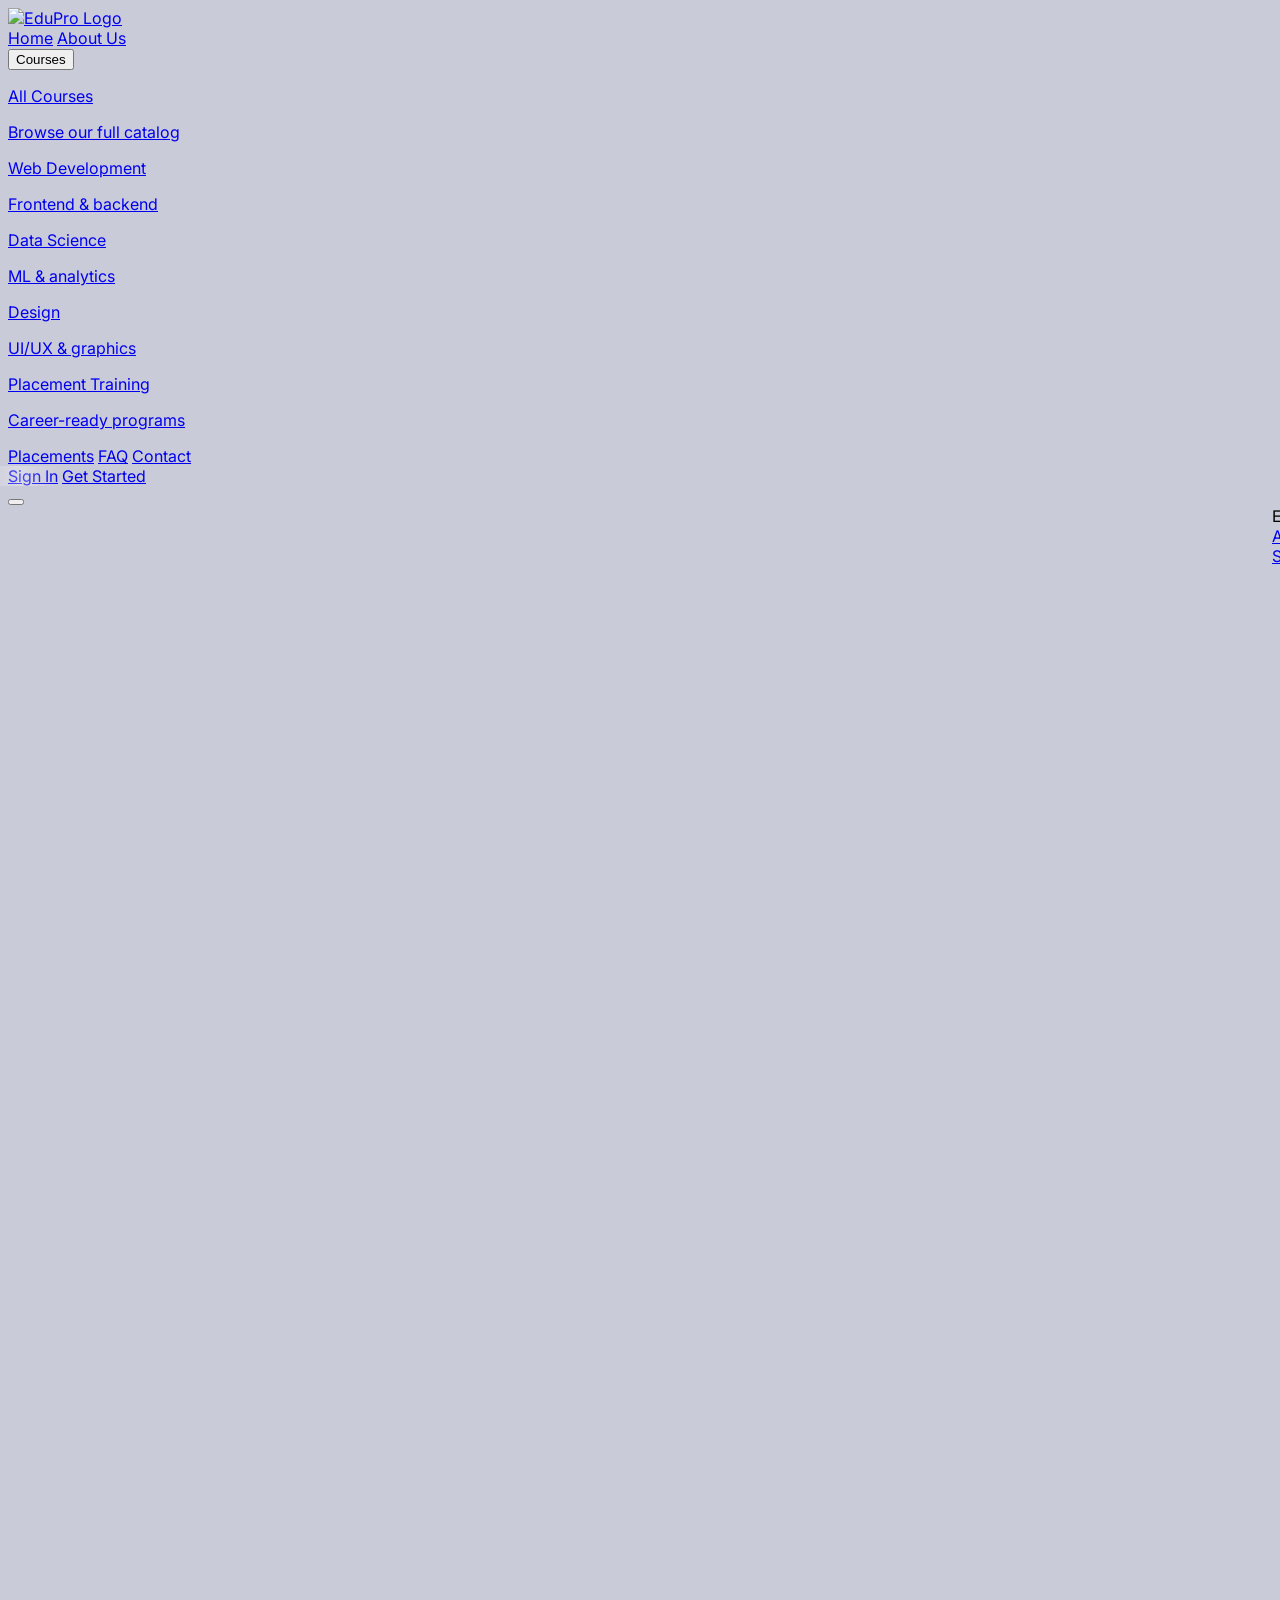
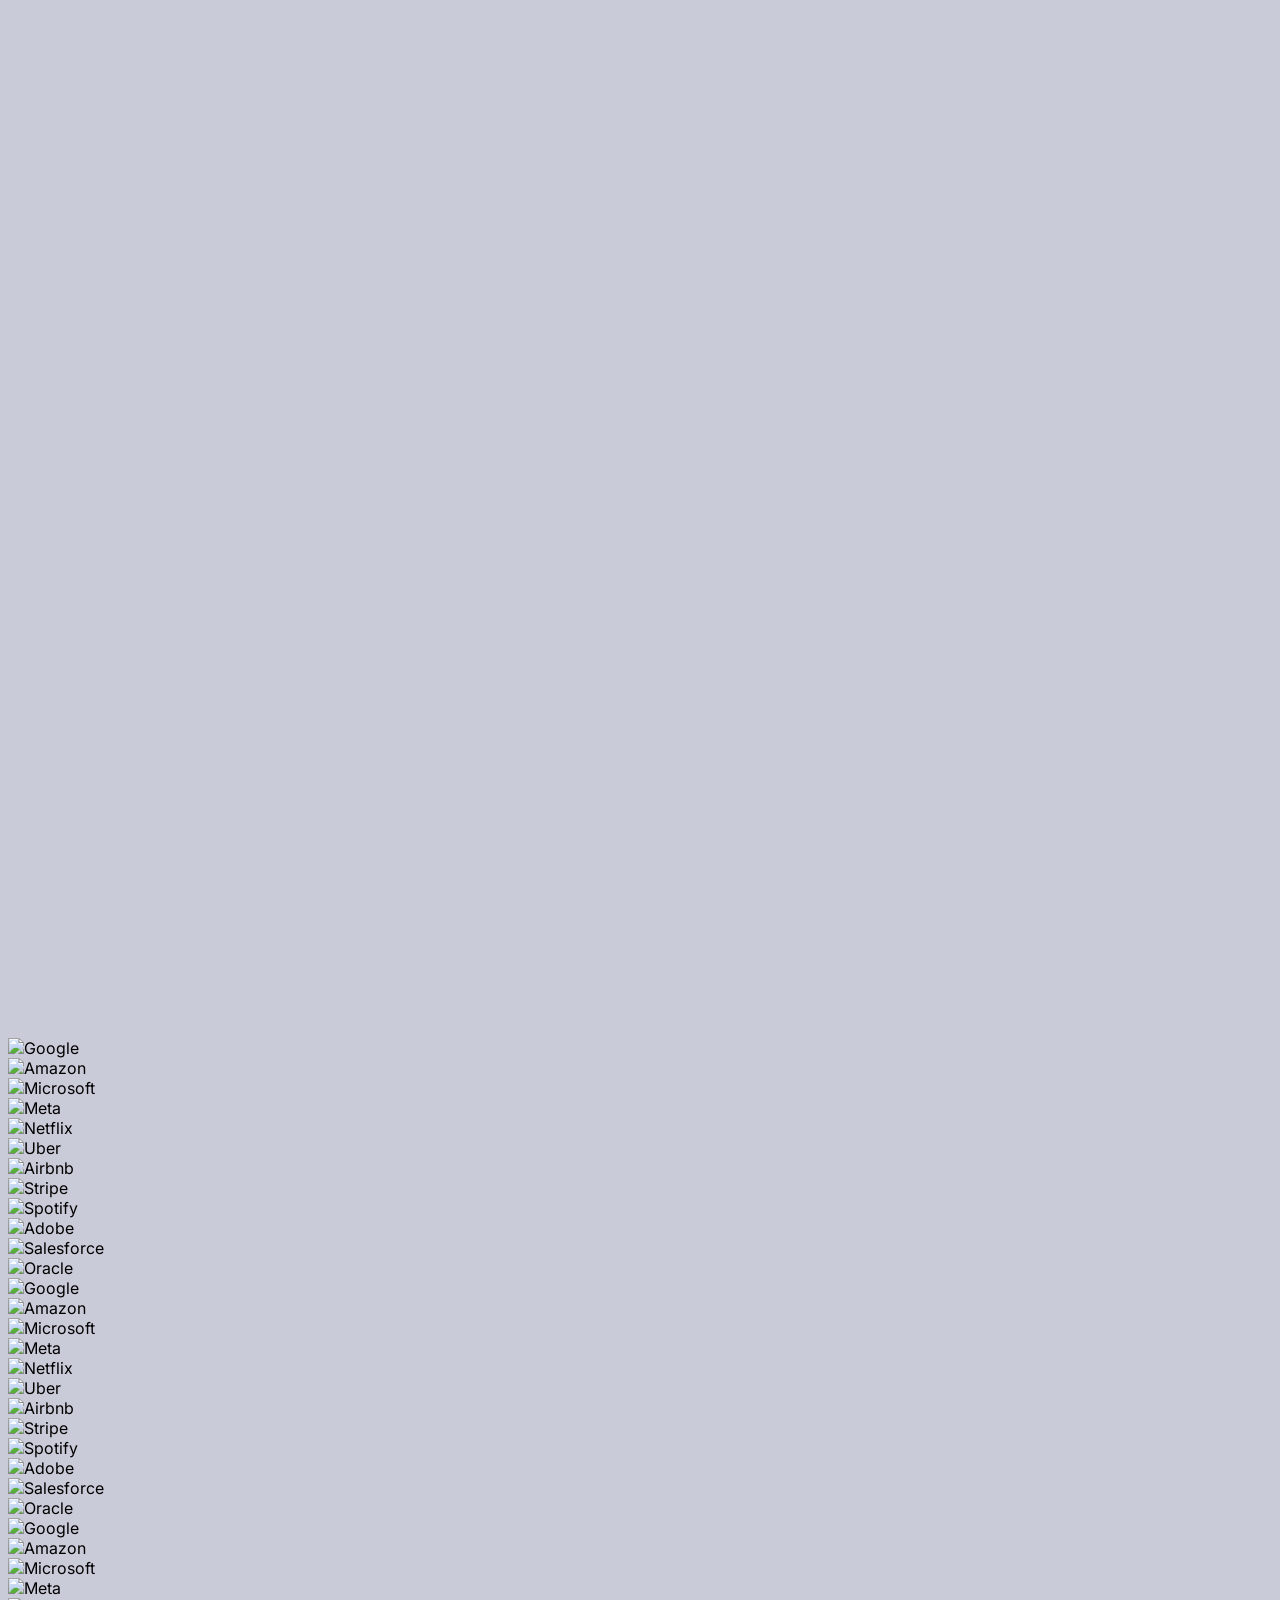
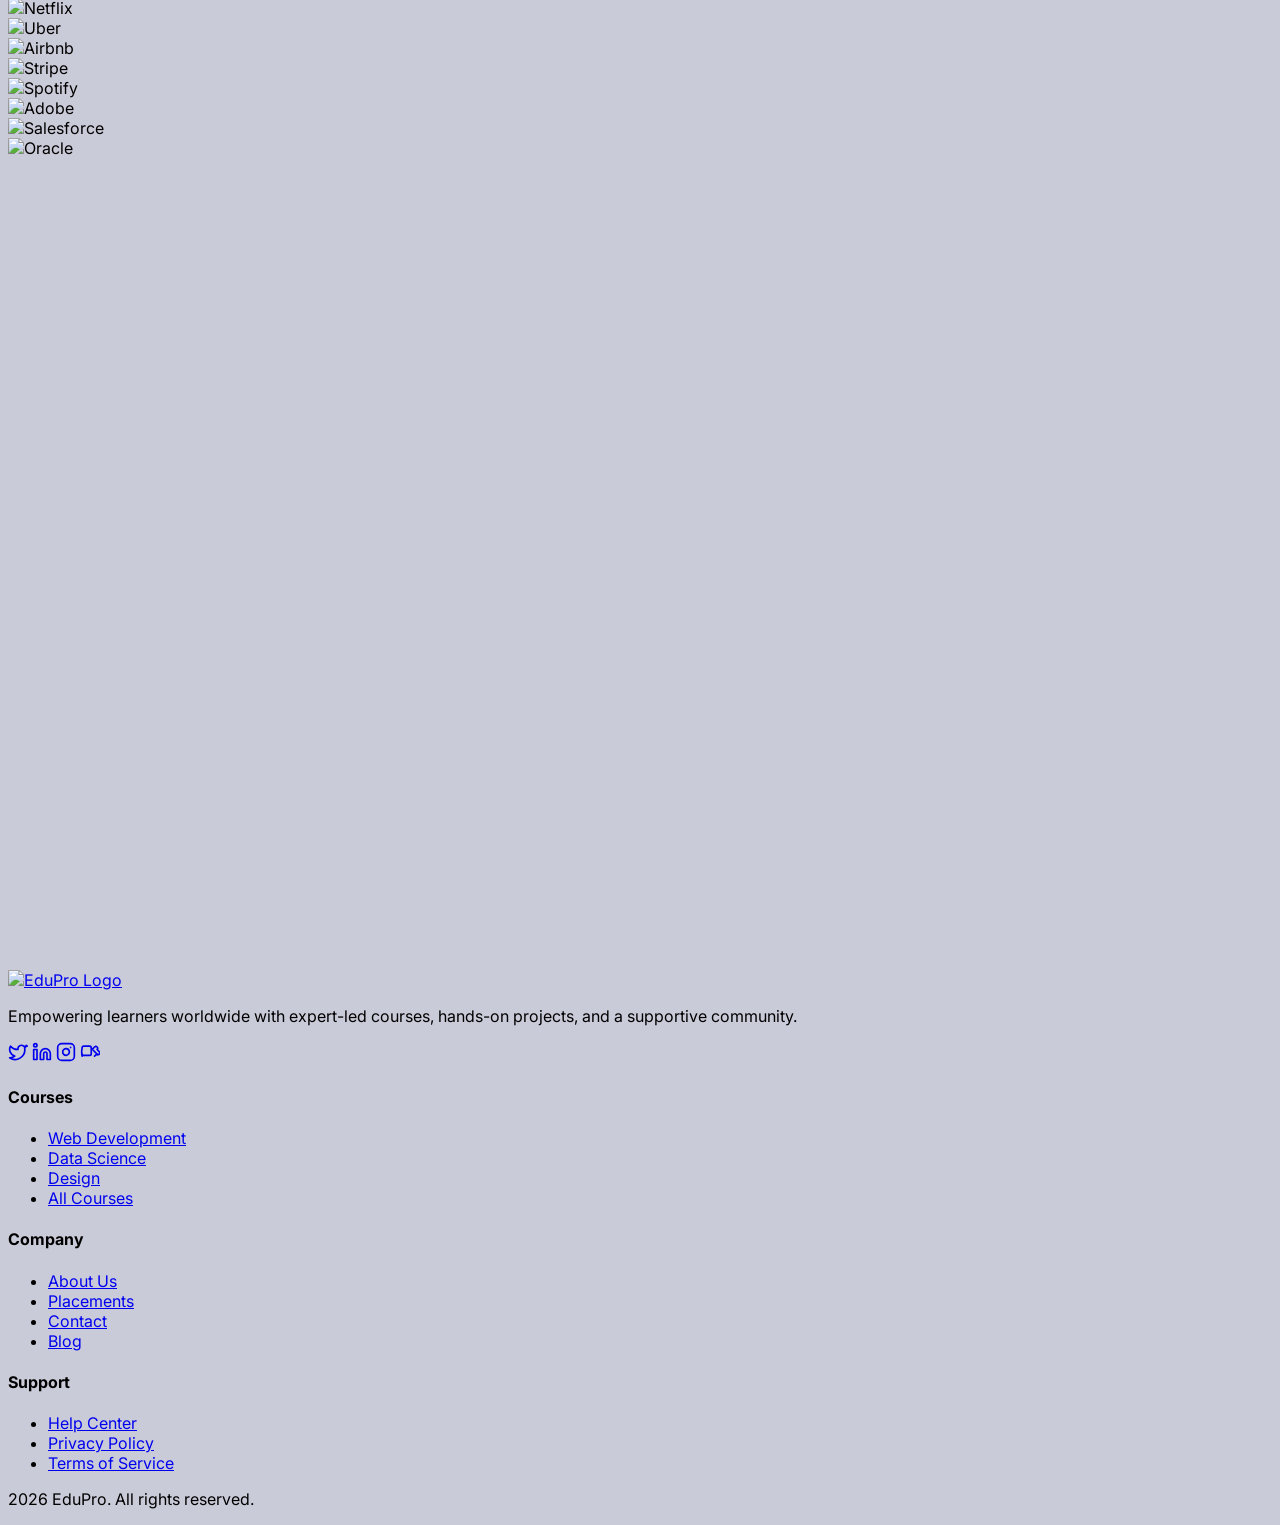
==== placement.html @ a7f6592d "chenge" ====
<!DOCTYPE html>
<html lang="en" class="scroll-smooth">
<head>
  <meta charset="UTF-8">
  <meta name="viewport" content="width=device-width, initial-scale=1.0">
  <title>Placement Programs — EduPro</title>
  <script src="https://cdn.tailwindcss.com"></script>
  <script src="https://unpkg.com/lucide@latest"></script>
  <link rel="preconnect" href="https://fonts.googleapis.com">
  <link rel="preconnect" href="https://fonts.gstatic.com" crossorigin>
  <link href="https://fonts.googleapis.com/css2?family=Inter:wght@300;400;500;600;700;800;900&family=Playfair+Display:wght@600;700;800&display=swap" rel="stylesheet">
  <link rel="stylesheet" href="style.css">
  <script>
    tailwind.config = {
      theme: {
        extend: {
          fontFamily: {
            sans: ['Inter', 'sans-serif'],
            display: ['Playfair Display', 'serif'],
          },
          colors: {
            primary: {
              50: '#eff6ff', 100: '#dbeafe', 200: '#bfdbfe', 300: '#93c5fd',
              400: '#60a5fa', 500: '#3b82f6', 600: '#2563eb', 700: '#1d4ed8',
              800: '#1e40af', 900: '#1e3a8a',
            },
            accent: {
              50: '#fdf4ff', 100: '#fae8ff', 200: '#f5d0fe', 300: '#f0abfc',
              400: '#e879f9', 500: '#d946ef', 600: '#c026d3', 700: '#a21caf',
              800: '#86198f', 900: '#701a75',
            }
          }
        }
      }
    }
  </script>
</head>
<body class="bg-slate-50 text-slate-800 antialiased overflow-x-hidden">

  <!-- Navbar -->
  <nav id="navbar" class="fixed top-0 left-0 right-0 z-50 transition-all duration-300 bg-white/90 backdrop-blur-xl">
    <div class="max-w-7xl mx-auto px-6 lg:px-8">
      <div class="flex items-center justify-between h-20">
        <a href="index.html" class="flex items-center gap-2">
          <img src="logo.png" alt="EduPro Logo" class="h-12 w-auto">
        </a>
        <div class="hidden md:flex items-center gap-8">
          <a href="index.html" class="text-sm font-medium text-slate-600 hover:text-primary-600 transition">Home</a>
          <a href="about.html" class="text-sm font-medium text-slate-600 hover:text-primary-600 transition">About Us</a>
          <div class="relative group">
            <button class="flex items-center gap-1 text-sm font-medium text-slate-600 hover:text-primary-600 transition py-2">
              Courses <i data-lucide="chevron-down" class="w-4 h-4 transition-transform group-hover:rotate-180"></i>
            </button>
            <div class="absolute top-full left-0 mt-2 w-64 bg-white rounded-xl shadow-xl border border-slate-100 opacity-0 invisible group-hover:opacity-100 group-hover:visible transition-all duration-200 transform group-hover:translate-y-0 translate-y-2 overflow-hidden">
              <a href="courses.html" class="flex items-center gap-3 px-4 py-3 hover:bg-slate-50 transition">
                <div class="w-8 h-8 rounded-lg bg-primary-50 flex items-center justify-center"><i data-lucide="globe" class="w-4 h-4 text-primary-600"></i></div>
                <div><p class="text-sm font-medium text-slate-800">All Courses</p><p class="text-xs text-slate-500">Browse our full catalog</p></div>
              </a>
              <a href="web-development.html" class="flex items-center gap-3 px-4 py-3 hover:bg-slate-50 transition">
                <div class="w-8 h-8 rounded-lg bg-primary-50 flex items-center justify-center"><i data-lucide="code-2" class="w-4 h-4 text-primary-600"></i></div>
                <div><p class="text-sm font-medium text-slate-800">Web Development</p><p class="text-xs text-slate-500">Frontend & backend</p></div>
              </a>
              <a href="data-science.html" class="flex items-center gap-3 px-4 py-3 hover:bg-slate-50 transition">
                <div class="w-8 h-8 rounded-lg bg-accent-50 flex items-center justify-center"><i data-lucide="brain" class="w-4 h-4 text-accent-600"></i></div>
                <div><p class="text-sm font-medium text-slate-800">Data Science</p><p class="text-xs text-slate-500">ML & analytics</p></div>
              </a>
              <a href="design.html" class="flex items-center gap-3 px-4 py-3 hover:bg-slate-50 transition">
                <div class="w-8 h-8 rounded-lg bg-emerald-50 flex items-center justify-center"><i data-lucide="pen-tool" class="w-4 h-4 text-emerald-600"></i></div>
                <div><p class="text-sm font-medium text-slate-800">Design</p><p class="text-xs text-slate-500">UI/UX & graphics</p></div>
              </a>
              <a href="placement.html" class="flex items-center gap-3 px-4 py-3 hover:bg-slate-50 transition">
                <div class="w-8 h-8 rounded-lg bg-amber-50 flex items-center justify-center"><i data-lucide="briefcase" class="w-4 h-4 text-amber-600"></i></div>
                <div><p class="text-sm font-medium text-slate-800">Placement Training</p><p class="text-xs text-slate-500">Career-ready programs</p></div>
              </a>
            </div>
          </div>
          <a href="placement.html" class="text-sm font-medium text-slate-600 hover:text-primary-600 transition">Placements</a>
          <a href="faq.html" class="text-sm font-medium text-slate-600 hover:text-primary-600 transition">FAQ</a>
          <a href="contact.html" class="text-sm font-medium text-slate-600 hover:text-primary-600 transition">Contact</a>
        </div>
        <div class="hidden md:flex items-center gap-4">
          <a href="#" class="text-sm font-medium text-slate-600 hover:text-primary-600 transition">Sign In</a>
          <a href="#" class="btn-shine px-5 py-2.5 rounded-full bg-gradient-to-r from-primary-600 to-accent-600 text-white text-sm font-semibold shadow-lg shadow-primary-500/25 hover:shadow-primary-500/40 transition">Get Started</a>
        </div>
        <button id="mobileMenuBtn" class="md:hidden p-2 rounded-lg hover:bg-slate-100 transition"><i data-lucide="menu" class="w-6 h-6 text-slate-700"></i></button>
      </div>
    </div>
  </nav>

  <!-- Mobile Menu -->
  <div id="mobileMenu" class="mobile-menu fixed inset-0 z-50 bg-white">
    <div class="flex flex-col h-full p-6">
      <div class="flex justify-between items-center mb-8">
        <span class="text-xl font-bold">Edu<span class="gradient-text">Pro</span></span>
        <button id="closeMobileMenu" class="p-2 rounded-lg hover:bg-slate-100"><i data-lucide="x" class="w-6 h-6"></i></button>
      </div>
      <div class="flex flex-col gap-4">
        <a href="courses.html" class="text-lg font-medium text-slate-700 py-3 border-b border-slate-100 mobile-link">All Courses</a>
        <a href="web-development.html" class="text-lg font-medium text-slate-700 py-3 border-b border-slate-100 mobile-link">Web Development</a>
        <a href="data-science.html" class="text-lg font-medium text-slate-700 py-3 border-b border-slate-100 mobile-link">Data Science</a>
        <a href="design.html" class="text-lg font-medium text-slate-700 py-3 border-b border-slate-100 mobile-link">Design</a>
        <a href="about.html" class="text-lg font-medium text-slate-700 py-3 border-b border-slate-100 mobile-link">About Us</a>
        <a href="placement.html" class="text-lg font-medium text-slate-700 py-3 border-b border-slate-100 mobile-link">Placements</a>
        <a href="faq.html" class="text-lg font-medium text-slate-700 py-3 border-b border-slate-100 mobile-link">FAQ</a>
        <a href="contact.html" class="text-lg font-medium text-slate-700 py-3 border-b border-slate-100 mobile-link">Contact</a>
      </div>
      <div class="mt-auto flex flex-col gap-3">
        <a href="#" class="text-center py-3 rounded-full border border-slate-200 font-medium">Sign In</a>
        <a href="#" class="text-center py-3 rounded-full bg-gradient-to-r from-primary-600 to-accent-600 text-white font-semibold">Get Started</a>
      </div>
    </div>
  </div>

  <!-- Page Hero -->
  <section class="relative pt-32 pb-20 bg-gradient-to-br from-primary-600 to-accent-600 overflow-hidden">
    <div class="absolute inset-0 opacity-20" style="background-image: url('data:image/svg+xml,%3Csvg width=\'60\' height=\'60\' viewBox=\'0 0 60 60\' xmlns=\'http://www.w3.org/2000/svg\'%3E%3Cg fill=\'none\' fill-rule=\'evenodd\'%3E%3Cg fill=\'%23ffffff\' fill-opacity=\'0.15\'%3E%3Cpath d=\'M36 34v-4h-2v4h-4v2h4v4h2v-4h4v-2h-4zm0-30V0h-2v4h-4v2h4v4h2V6h4V4h-4zM6 34v-4H4v4H0v2h4v4h2v-4h4v-2H6zM6 4V0H4v4H0v2h4v4h2V6h4V4H6z\'/%3E%3C/g%3E%3C/g%3E%3C/svg%3E');"></div>
    <div class="max-w-7xl mx-auto px-6 lg:px-8 relative z-10">
      <div class="text-center reveal">
        <p class="text-primary-100 font-semibold text-sm uppercase tracking-wider mb-3">Career Success</p>
        <h1 class="font-display text-5xl lg:text-6xl font-bold text-white mb-6">Placement <span class="text-white">Programs</span></h1>
        <p class="text-primary-100 text-xl max-w-2xl mx-auto">Industry-aligned training programs with guaranteed interview opportunities at top tech companies.</p>
      </div>
    </div>
  </section>

  <!-- Stats Bar -->
  <section class="py-12 bg-white border-y border-slate-100">
    <div class="max-w-7xl mx-auto px-6 lg:px-8">
      <div class="grid grid-cols-2 md:grid-cols-4 gap-8">
        <div class="text-center reveal"><p class="text-4xl font-bold gradient-text">95%</p><p class="text-sm text-slate-500 mt-1">Placement Rate</p></div>
        <div class="text-center reveal" style="transition-delay: 0.1s;"><p class="text-4xl font-bold gradient-text">$95k</p><p class="text-sm text-slate-500 mt-1">Avg. Starting Salary</p></div>
        <div class="text-center reveal" style="transition-delay: 0.2s;"><p class="text-4xl font-bold gradient-text">200+</p><p class="text-sm text-slate-500 mt-1">Hiring Partners</p></div>
        <div class="text-center reveal" style="transition-delay: 0.3s;"><p class="text-4xl font-bold gradient-text">6 mo</p><p class="text-sm text-slate-500 mt-1">Avg. Time to Job</p></div>
      </div>
    </div>
  </section>

  <!-- Placement Tracks -->
  <section class="py-24 bg-slate-50">
    <div class="max-w-7xl mx-auto px-6 lg:px-8">
      <div class="text-center max-w-2xl mx-auto mb-16 reveal">
        <p class="text-primary-600 font-semibold text-sm uppercase tracking-wider mb-3">Career Tracks</p>
        <h2 class="font-display text-4xl lg:text-5xl font-bold text-slate-900 mb-4">Choose Your Path to Success</h2>
        <p class="text-slate-600 text-lg">Comprehensive programs designed to take you from beginner to job-ready professional.</p>
      </div>
      <div class="grid md:grid-cols-2 lg:grid-cols-3 gap-8">
        <div class="bg-white rounded-2xl p-8 hover-lift border border-slate-100 reveal">
          <div class="w-14 h-14 rounded-2xl bg-primary-50 flex items-center justify-center mb-5">
            <i data-lucide="code-2" class="w-7 h-7 text-primary-600"></i>
          </div>
          <h3 class="text-xl font-bold text-slate-900 mb-2">Full-Stack Developer</h3>
          <p class="text-slate-500 text-sm mb-4">Master frontend and backend with React, Node.js, databases, and DevOps. Includes 3 capstone projects.</p>
          <div class="flex items-center gap-4 text-sm text-slate-500 mb-4">
            <span class="flex items-center gap-1"><i data-lucide="clock" class="w-4 h-4"></i> 6 months</span>
            <span class="flex items-center gap-1"><i data-lucide="users" class="w-4 h-4"></i> 1-on-1 mentorship</span>
          </div>
          <div class="pt-4 border-t border-slate-100 flex items-center justify-between">
            <span class="text-lg font-bold gradient-text">$2,499</span>
            <span class="text-xs text-emerald-600 font-semibold bg-emerald-50 px-2 py-1 rounded-full">Job Guarantee</span>
          </div>
        </div>
        <div class="bg-white rounded-2xl p-8 hover-lift border border-slate-100 reveal" style="transition-delay: 0.1s;">
          <div class="w-14 h-14 rounded-2xl bg-accent-50 flex items-center justify-center mb-5">
            <i data-lucide="brain" class="w-7 h-7 text-accent-600"></i>
          </div>
          <h3 class="text-xl font-bold text-slate-900 mb-2">Data Scientist</h3>
          <p class="text-slate-500 text-sm mb-4">Python, ML, Deep Learning, NLP, and MLOps. Work on real datasets from partner companies.</p>
          <div class="flex items-center gap-4 text-sm text-slate-500 mb-4">
            <span class="flex items-center gap-1"><i data-lucide="clock" class="w-4 h-4"></i> 8 months</span>
            <span class="flex items-center gap-1"><i data-lucide="users" class="w-4 h-4"></i> 1-on-1 mentorship</span>
          </div>
          <div class="pt-4 border-t border-slate-100 flex items-center justify-between">
            <span class="text-lg font-bold gradient-text">$2,999</span>
            <span class="text-xs text-emerald-600 font-semibold bg-emerald-50 px-2 py-1 rounded-full">Job Guarantee</span>
          </div>
        </div>
        <div class="bg-white rounded-2xl p-8 hover-lift border border-slate-100 reveal" style="transition-delay: 0.2s;">
          <div class="w-14 h-14 rounded-2xl bg-emerald-50 flex items-center justify-center mb-5">
            <i data-lucide="shield" class="w-7 h-7 text-emerald-600"></i>
          </div>
          <h3 class="text-xl font-bold text-slate-900 mb-2">Cybersecurity Analyst</h3>
          <p class="text-slate-500 text-sm mb-4">Network security, ethical hacking, incident response, and compliance. Prepare for CompTIA Security+.</p>
          <div class="flex items-center gap-4 text-sm text-slate-500 mb-4">
            <span class="flex items-center gap-1"><i data-lucide="clock" class="w-4 h-4"></i> 5 months</span>
            <span class="flex items-center gap-1"><i data-lucide="users" class="w-4 h-4"></i> 1-on-1 mentorship</span>
          </div>
          <div class="pt-4 border-t border-slate-100 flex items-center justify-between">
            <span class="text-lg font-bold gradient-text">$2,199</span>
            <span class="text-xs text-emerald-600 font-semibold bg-emerald-50 px-2 py-1 rounded-full">Job Guarantee</span>
          </div>
        </div>
        <div class="bg-white rounded-2xl p-8 hover-lift border border-slate-100 reveal" style="transition-delay: 0.3s;">
          <div class="w-14 h-14 rounded-2xl bg-amber-50 flex items-center justify-center mb-5">
            <i data-lucide="cloud" class="w-7 h-7 text-amber-600"></i>
          </div>
          <h3 class="text-xl font-bold text-slate-900 mb-2">Cloud Architect</h3>
          <p class="text-slate-500 text-sm mb-4">AWS, Azure, GCP, Kubernetes, Terraform. Build and deploy cloud-native applications at scale.</p>
          <div class="flex items-center gap-4 text-sm text-slate-500 mb-4">
            <span class="flex items-center gap-1"><i data-lucide="clock" class="w-4 h-4"></i> 7 months</span>
            <span class="flex items-center gap-1"><i data-lucide="users" class="w-4 h-4"></i> 1-on-1 mentorship</span>
          </div>
          <div class="pt-4 border-t border-slate-100 flex items-center justify-between">
            <span class="text-lg font-bold gradient-text">$2,799</span>
            <span class="text-xs text-emerald-600 font-semibold bg-emerald-50 px-2 py-1 rounded-full">Job Guarantee</span>
          </div>
        </div>
        <div class="bg-white rounded-2xl p-8 hover-lift border border-slate-100 reveal" style="transition-delay: 0.4s;">
          <div class="w-14 h-14 rounded-2xl bg-rose-50 flex items-center justify-center mb-5">
            <i data-lucide="smartphone" class="w-7 h-7 text-rose-600"></i>
          </div>
          <h3 class="text-xl font-bold text-slate-900 mb-2">Mobile Developer</h3>
          <p class="text-slate-500 text-sm mb-4">iOS (Swift), Android (Kotlin), and Flutter. Build production-ready apps and publish to app stores.</p>
          <div class="flex items-center gap-4 text-sm text-slate-500 mb-4">
            <span class="flex items-center gap-1"><i data-lucide="clock" class="w-4 h-4"></i> 5 months</span>
            <span class="flex items-center gap-1"><i data-lucide="users" class="w-4 h-4"></i> 1-on-1 mentorship</span>
          </div>
          <div class="pt-4 border-t border-slate-100 flex items-center justify-between">
            <span class="text-lg font-bold gradient-text">$2,399</span>
            <span class="text-xs text-emerald-600 font-semibold bg-emerald-50 px-2 py-1 rounded-full">Job Guarantee</span>
          </div>
        </div>
        <div class="bg-white rounded-2xl p-8 hover-lift border border-slate-100 reveal" style="transition-delay: 0.5s;">
          <div class="w-14 h-14 rounded-2xl bg-violet-50 flex items-center justify-center mb-5">
            <i data-lucide="bot" class="w-7 h-7 text-violet-600"></i>
          </div>
          <h3 class="text-xl font-bold text-slate-900 mb-2">AI/ML Engineer</h3>
          <p class="text-slate-500 text-sm mb-4">Deep Learning, Generative AI, LLMs, Computer Vision. Build and deploy AI-powered products.</p>
          <div class="flex items-center gap-4 text-sm text-slate-500 mb-4">
            <span class="flex items-center gap-1"><i data-lucide="clock" class="w-4 h-4"></i> 8 months</span>
            <span class="flex items-center gap-1"><i data-lucide="users" class="w-4 h-4"></i> 1-on-1 mentorship</span>
          </div>
          <div class="pt-4 border-t border-slate-100 flex items-center justify-between">
            <span class="text-lg font-bold gradient-text">$3,299</span>
            <span class="text-xs text-emerald-600 font-semibold bg-emerald-50 px-2 py-1 rounded-full">Job Guarantee</span>
          </div>
        </div>
      </div>
    </div>
  </section>

  <!-- Process -->
  <section class="py-24 bg-white">
    <div class="max-w-7xl mx-auto px-6 lg:px-8">
      <div class="text-center max-w-2xl mx-auto mb-16 reveal">
        <p class="text-primary-600 font-semibold text-sm uppercase tracking-wider mb-3">How It Works</p>
        <h2 class="font-display text-4xl lg:text-5xl font-bold text-slate-900 mb-4">Your Path to a New Career</h2>
      </div>
      <div class="grid md:grid-cols-4 gap-8">
        <div class="text-center reveal">
          <div class="w-16 h-16 rounded-2xl bg-gradient-to-br from-primary-500 to-primary-600 flex items-center justify-center mx-auto mb-5 shadow-lg shadow-primary-500/25">
            <span class="text-2xl font-bold text-white">1</span>
          </div>
          <h4 class="text-lg font-bold text-slate-900 mb-2">Enroll & Learn</h4>
          <p class="text-slate-500 text-sm">Join a structured program with live classes, projects, and mentorship.</p>
        </div>
        <div class="text-center reveal" style="transition-delay: 0.1s;">
          <div class="w-16 h-16 rounded-2xl bg-gradient-to-br from-primary-600 to-accent-500 flex items-center justify-center mx-auto mb-5 shadow-lg shadow-primary-500/25">
            <span class="text-2xl font-bold text-white">2</span>
          </div>
          <h4 class="text-lg font-bold text-slate-900 mb-2">Build Projects</h4>
          <p class="text-slate-500 text-sm">Create a strong portfolio with real-world projects guided by industry mentors.</p>
        </div>
        <div class="text-center reveal" style="transition-delay: 0.2s;">
          <div class="w-16 h-16 rounded-2xl bg-gradient-to-br from-accent-500 to-accent-600 flex items-center justify-center mx-auto mb-5 shadow-lg shadow-accent-500/25">
            <span class="text-2xl font-bold text-white">3</span>
          </div>
          <h4 class="text-lg font-bold text-slate-900 mb-2">Get Certified</h4>
          <p class="text-slate-500 text-sm">Earn industry-recognized certificates and prepare for technical interviews.</p>
        </div>
        <div class="text-center reveal" style="transition-delay: 0.3s;">
          <div class="w-16 h-16 rounded-2xl bg-gradient-to-br from-accent-600 to-primary-500 flex items-center justify-center mx-auto mb-5 shadow-lg shadow-accent-500/25">
            <span class="text-2xl font-bold text-white">4</span>
          </div>
          <h4 class="text-lg font-bold text-slate-900 mb-2">Land Your Job</h4>
          <p class="text-slate-500 text-sm">Get referred to 200+ hiring partners and receive dedicated placement support.</p>
        </div>
      </div>
    </div>
  </section>

  <!-- Hiring Partners -->
  <section class="py-24 bg-slate-50 overflow-hidden">
    <div class="max-w-7xl mx-auto px-6 lg:px-8">
      <div class="text-center max-w-2xl mx-auto mb-16 reveal">
        <p class="text-primary-600 font-semibold text-sm uppercase tracking-wider mb-3">Trusted By</p>
        <h2 class="font-display text-4xl lg:text-5xl font-bold text-slate-900 mb-4">Our Hiring Partners</h2>
        <p class="text-slate-600 text-lg">200+ companies actively recruit from our talent pool.</p>
      </div>
    </div>
    
    <!-- Marquee Container -->
    <div class="relative">
      <div class="flex gap-8 items-center animate-marquee">
        <!-- First Set -->
        <div class="partner-logo bg-white rounded-xl p-2 flex items-center justify-center h-20 min-w-[180px]">
          <img src="https://cdn.simpleicons.org/google" alt="Google" class="h-12 object-contain">
        </div>
        <div class="partner-logo bg-white rounded-xl p-2 flex items-center justify-center h-20 min-w-[180px]">
          <img src="https://cdn.jsdelivr.net/npm/simple-icons@latest/icons/amazon.svg" alt="Amazon" class="h-12 w-auto">
        </div>
        <div class="partner-logo bg-white rounded-xl p-2 flex items-center justify-center h-20 min-w-[180px]">
          <img src="https://cdn.jsdelivr.net/npm/simple-icons@latest/icons/microsoft.svg" alt="Microsoft" class="h-12 w-auto">
        </div>
        <div class="partner-logo bg-white rounded-xl p-2 flex items-center justify-center h-20 min-w-[180px]">
          <img src="https://cdn.simpleicons.org/meta" alt="Meta" class="h-12 object-contain">
        </div>
        <div class="partner-logo bg-white rounded-xl p-2 flex items-center justify-center h-20 min-w-[180px]">
          <img src="https://cdn.simpleicons.org/netflix" alt="Netflix" class="h-12 object-contain">
        </div>
        <div class="partner-logo bg-white rounded-xl p-2 flex items-center justify-center h-20 min-w-[180px]">
          <img src="https://cdn.simpleicons.org/uber" alt="Uber" class="h-12 object-contain">
        </div>
        <div class="partner-logo bg-white rounded-xl p-2 flex items-center justify-center h-20 min-w-[180px]">
          <img src="https://cdn.simpleicons.org/airbnb" alt="Airbnb" class="h-12 object-contain">
        </div>
        <div class="partner-logo bg-white rounded-xl p-2 flex items-center justify-center h-20 min-w-[180px]">
          <img src="https://cdn.simpleicons.org/stripe" alt="Stripe" class="h-12 object-contain">
        </div>
        <div class="partner-logo bg-white rounded-xl p-2 flex items-center justify-center h-20 min-w-[180px]">
          <img src="https://cdn.simpleicons.org/spotify" alt="Spotify" class="h-12 object-contain">
        </div>
        <div class="partner-logo bg-white rounded-xl p-2 flex items-center justify-center h-20 min-w-[180px]">
          <img src="https://cdn.jsdelivr.net/npm/simple-icons@latest/icons/adobe.svg" alt="Adobe" class="h-12 w-auto">
        </div>
        <div class="partner-logo bg-white rounded-xl p-2 flex items-center justify-center h-20 min-w-[180px]">
          <img src="https://cdn.jsdelivr.net/npm/simple-icons@latest/icons/salesforce.svg" alt="Salesforce" class="h-12 w-auto">
        </div>
        <div class="partner-logo bg-white rounded-xl p-2 flex items-center justify-center h-20 min-w-[180px]">
          <img src="https://cdn.jsdelivr.net/npm/simple-icons@latest/icons/oracle.svg" alt="Oracle" class="h-12 w-auto"> 
        </div>

        <div class="partner-logo bg-white rounded-xl p-2 flex items-center justify-center h-20 min-w-[180px]">
          <img src="https://cdn.simpleicons.org/google" alt="Google" class="h-12 object-contain">
        </div>
        <div class="partner-logo bg-white rounded-xl p-2 flex items-center justify-center h-20 min-w-[180px]">
          <img src="https://cdn.jsdelivr.net/npm/simple-icons@latest/icons/amazon.svg" alt="Amazon" class="h-12 w-auto">
        </div>
        <div class="partner-logo bg-white rounded-xl p-2 flex items-center justify-center h-20 min-w-[180px]">
          <img src="https://cdn.jsdelivr.net/npm/simple-icons@latest/icons/microsoft.svg" alt="Microsoft" class="h-12 w-auto">
        </div>
        <div class="partner-logo bg-white rounded-xl p-2 flex items-center justify-center h-20 min-w-[180px]">
          <img src="https://cdn.simpleicons.org/meta" alt="Meta" class="h-12 object-contain">
        </div>
        <div class="partner-logo bg-white rounded-xl p-2 flex items-center justify-center h-20 min-w-[180px]">
          <img src="https://cdn.simpleicons.org/netflix" alt="Netflix" class="h-12 object-contain">
        </div>
        <div class="partner-logo bg-white rounded-xl p-2 flex items-center justify-center h-20 min-w-[180px]">
          <img src="https://cdn.simpleicons.org/uber" alt="Uber" class="h-12 object-contain">
        </div>
        <div class="partner-logo bg-white rounded-xl p-2 flex items-center justify-center h-20 min-w-[180px]">
          <img src="https://cdn.simpleicons.org/airbnb" alt="Airbnb" class="h-12 object-contain">
        </div>
        <div class="partner-logo bg-white rounded-xl p-2 flex items-center justify-center h-20 min-w-[180px]">
          <img src="https://cdn.simpleicons.org/stripe" alt="Stripe" class="h-12 object-contain">
        </div>
        <div class="partner-logo bg-white rounded-xl p-2 flex items-center justify-center h-20 min-w-[180px]">
          <img src="https://cdn.simpleicons.org/spotify" alt="Spotify" class="h-12 object-contain">
        </div>
        <div class="partner-logo bg-white rounded-xl p-2 flex items-center justify-center h-20 min-w-[180px]">
          <img src="https://cdn.jsdelivr.net/npm/simple-icons@latest/icons/adobe.svg" alt="Adobe" class="h-12 w-auto">
        </div>
        <div class="partner-logo bg-white rounded-xl p-2 flex items-center justify-center h-20 min-w-[180px]">
          <img src="https://logo.clearbit.com/salesforce.com" alt="Salesforce"  class="h-12 w-auto object-contain">
        </div>
        <div class="partner-logo bg-white rounded-xl p-2 flex items-center justify-center h-20 min-w-[180px]">
          <img src="https://cdn.jsdelivr.net/npm/simple-icons@latest/icons/oracle.svg" alt="Oracle" class="h-12 w-auto"> 
        </div>


        <div class="partner-logo bg-white rounded-xl p-2 flex items-center justify-center h-20 min-w-[180px]">
          <img src="https://cdn.simpleicons.org/google" alt="Google" class="h-12 object-contain">
        </div>
        <div class="partner-logo bg-white rounded-xl p-2 flex items-center justify-center h-20 min-w-[180px]">
          <img src="https://cdn.jsdelivr.net/npm/simple-icons@latest/icons/amazon.svg" alt="Amazon" class="h-12 w-auto">
        </div>
        <div class="partner-logo bg-white rounded-xl p-2 flex items-center justify-center h-20 min-w-[180px]">
          <img src="https://cdn.jsdelivr.net/npm/simple-icons@latest/icons/microsoft.svg" alt="Microsoft" class="h-12 w-auto">
        </div>
        <div class="partner-logo bg-white rounded-xl p-2 flex items-center justify-center h-20 min-w-[180px]">
          <img src="https://cdn.simpleicons.org/meta" alt="Meta" class="h-12 object-contain">
        </div>
        <div class="partner-logo bg-white rounded-xl p-2 flex items-center justify-center h-20 min-w-[180px]">
          <img src="https://cdn.simpleicons.org/netflix" alt="Netflix" class="h-12 object-contain">
        </div>
        <div class="partner-logo bg-white rounded-xl p-2 flex items-center justify-center h-20 min-w-[180px]">
          <img src="https://cdn.simpleicons.org/uber" alt="Uber" class="h-12 object-contain">
        </div>
        <div class="partner-logo bg-white rounded-xl p-2 flex items-center justify-center h-20 min-w-[180px]">
          <img src="https://cdn.simpleicons.org/airbnb" alt="Airbnb" class="h-12 object-contain">
        </div>
        <div class="partner-logo bg-white rounded-xl p-2 flex items-center justify-center h-20 min-w-[180px]">
          <img src="https://cdn.simpleicons.org/stripe" alt="Stripe" class="h-12 object-contain">
        </div>
        <div class="partner-logo bg-white rounded-xl p-2 flex items-center justify-center h-20 min-w-[180px]">
          <img src="https://cdn.simpleicons.org/spotify" alt="Spotify" class="h-12 object-contain">
        </div>
        <div class="partner-logo bg-white rounded-xl p-2 flex items-center justify-center h-20 min-w-[180px]">
          <img src="https://cdn.jsdelivr.net/npm/simple-icons@latest/icons/adobe.svg" alt="Adobe" class="h-12 w-auto">
        </div>
        <div class="partner-logo bg-white rounded-xl p-2 flex items-center justify-center h-20 min-w-[180px]">
          <img src="https://logo.clearbit.com/salesforce.com" alt="Salesforce"  class="h-12 w-auto object-contain">
        </div>
        <div class="partner-logo bg-white rounded-xl p-2 flex items-center justify-center h-20 min-w-[180px]">
          <img src="https://cdn.jsdelivr.net/npm/simple-icons@latest/icons/oracle.svg" alt="Oracle" class="h-12 w-auto"> 
        </div>        
        
      </div>
    </div>
  </section>

  <!-- Success Stories -->
  <section class="py-24 bg-white">
    <div class="max-w-7xl mx-auto px-6 lg:px-8">
      <div class="text-center max-w-2xl mx-auto mb-16 reveal">
        <p class="text-primary-600 font-semibold text-sm uppercase tracking-wider mb-3">Success Stories</p>
        <h2 class="font-display text-4xl lg:text-5xl font-bold text-slate-900 mb-4">Where Our Graduates Work</h2>
      </div>
      <div class="grid md:grid-cols-3 gap-8">
        <div class="bg-slate-50 rounded-2xl p-8 reveal">
          <div class="flex items-center gap-1 mb-4">
            <i data-lucide="star" class="w-4 h-4 text-amber-400 fill-amber-400"></i>
            <i data-lucide="star" class="w-4 h-4 text-amber-400 fill-amber-400"></i>
            <i data-lucide="star" class="w-4 h-4 text-amber-400 fill-amber-400"></i>
            <i data-lucide="star" class="w-4 h-4 text-amber-400 fill-amber-400"></i>
            <i data-lucide="star" class="w-4 h-4 text-amber-400 fill-amber-400"></i>
          </div>
          <p class="text-slate-700 mb-6 leading-relaxed">"The placement program was incredible. Within 2 weeks of graduating, I had 3 interview offers. Landed my dream job at Google as a Frontend Engineer."</p>
          <div class="flex items-center gap-3">
            <img src="https://images.unsplash.com/photo-1507003211169-0a1dd7228f2d?w=100&h=100&fit=crop&crop=face" class="w-12 h-12 rounded-full object-cover" alt="Student">
            <div>
              <p class="font-semibold text-slate-900">Daniel Kim</p>
              <p class="text-sm text-slate-500">Software Engineer at Google</p>
            </div>
          </div>
          <div class="mt-4 pt-4 border-t border-slate-200">
            <span class="text-xs font-semibold text-primary-600 bg-primary-50 px-3 py-1 rounded-full">Full-Stack Track</span>
          </div>
        </div>
        <div class="bg-slate-50 rounded-2xl p-8 reveal" style="transition-delay: 0.1s;">
          <div class="flex items-center gap-1 mb-4">
            <i data-lucide="star" class="w-4 h-4 text-amber-400 fill-amber-400"></i>
            <i data-lucide="star" class="w-4 h-4 text-amber-400 fill-amber-400"></i>
            <i data-lucide="star" class="w-4 h-4 text-amber-400 fill-amber-400"></i>
            <i data-lucide="star" class="w-4 h-4 text-amber-400 fill-amber-400"></i>
            <i data-lucide="star" class="w-4 h-4 text-amber-400 fill-amber-400"></i>
          </div>
          <p class="text-slate-700 mb-6 leading-relaxed">"I switched careers from accounting to data science. The mentorship and portfolio support were game-changers. Now I'm a Data Analyst at Netflix."</p>
          <div class="flex items-center gap-3">
            <img src="https://images.unsplash.com/photo-1494790108377-be9c29b29330?w=100&h=100&fit=crop&crop=face" class="w-12 h-12 rounded-full object-cover" alt="Student">
            <div>
              <p class="font-semibold text-slate-900">Priya Sharma</p>
              <p class="text-sm text-slate-500">Data Analyst at Netflix</p>
            </div>
          </div>
          <div class="mt-4 pt-4 border-t border-slate-200">
            <span class="text-xs font-semibold text-accent-600 bg-accent-50 px-3 py-1 rounded-full">Data Science Track</span>
          </div>
        </div>
        <div class="bg-slate-50 rounded-2xl p-8 reveal" style="transition-delay: 0.2s;">
          <div class="flex items-center gap-1 mb-4">
            <i data-lucide="star" class="w-4 h-4 text-amber-400 fill-amber-400"></i>
            <i data-lucide="star" class="w-4 h-4 text-amber-400 fill-amber-400"></i>
            <i data-lucide="star" class="w-4 h-4 text-amber-400 fill-amber-400"></i>
            <i data-lucide="star" class="w-4 h-4 text-amber-400 fill-amber-400"></i>
            <i data-lucide="star" class="w-4 h-4 text-amber-400 fill-amber-400"></i>
          </div>
          <p class="text-slate-700 mb-6 leading-relaxed">"The interview prep was phenomenal. I was ready for every system design and coding question. Joined Microsoft as a Cloud Solutions Architect."</p>
          <div class="flex items-center gap-3">
            <img src="https://images.unsplash.com/photo-1500648767791-00dcc994a43e?w=100&h=100&fit=crop&crop=face" class="w-12 h-12 rounded-full object-cover" alt="Student">
            <div>
              <p class="font-semibold text-slate-900">Marcus Johnson</p>
              <p class="text-sm text-slate-500">Cloud Architect at Microsoft</p>
            </div>
          </div>
          <div class="mt-4 pt-4 border-t border-slate-200">
            <span class="text-xs font-semibold text-emerald-600 bg-emerald-50 px-3 py-1 rounded-full">Cloud Track</span>
          </div>
        </div>
      </div>
    </div>
  </section>

  <!-- CTA -->
  <section class="py-24 relative overflow-hidden">
    <div class="absolute inset-0 bg-gradient-to-br from-primary-600 to-accent-600"></div>
    <div class="absolute inset-0 opacity-20" style="background-image: url('data:image/svg+xml,%3Csvg width=\'60\' height=\'60\' viewBox=\'0 0 60 60\' xmlns=\'http://www.w3.org/2000/svg\'%3E%3Cg fill=\'none\' fill-rule=\'evenodd\'%3E%3Cg fill=\'%23ffffff\' fill-opacity=\'0.15\'%3E%3Cpath d=\'M36 34v-4h-2v4h-4v2h4v4h2v-4h4v-2h-4zm0-30V0h-2v4h-4v2h4v4h2V6h4V4h-4zM6 34v-4H4v4H0v2h4v4h2v-4h4v-2H6zM6 4V0H4v4H0v2h4v4h2V6h4V4H6z\'/%3E%3C/g%3E%3C/g%3E%3C/svg%3E');"></div>
    <div class="max-w-4xl mx-auto px-6 lg:px-8 relative z-10 text-center reveal">
      <h2 class="font-display text-4xl lg:text-6xl font-bold text-white mb-6">Ready to Start Your Career?</h2>
      <p class="text-primary-100 text-xl mb-10 max-w-2xl mx-auto">Join thousands of professionals who have transformed their careers through our placement programs. Your next chapter starts here.</p>
      <a href="contact.html" class="px-8 py-4 rounded-full bg-white text-primary-700 font-bold shadow-xl hover:shadow-2xl transition inline-flex items-center gap-2">
        Apply Now <i data-lucide="arrow-right" class="w-5 h-5"></i>
      </a>
      <p class="text-primary-200 text-sm mt-6">Enrollment open for next batch starting June 2024.</p>
    </div>
  </section>

  <!-- Footer -->
  <footer class="bg-slate-900 text-slate-300 py-16">
    <div class="max-w-7xl mx-auto px-6 lg:px-8">
      <div class="grid md:grid-cols-2 lg:grid-cols-5 gap-12 mb-12">
        <div class="lg:col-span-2">
          <a href="index.html" class="flex items-center gap-2 mb-6">
            <img src="logo.png" alt="EduPro Logo" class="h-12 w-auto">
          </a>
          <p class="text-slate-400 mb-6 max-w-sm">Empowering learners worldwide with expert-led courses, hands-on projects, and a supportive community.</p>
          <div class="flex gap-3">
            <a href="#" class="w-10 h-10 rounded-lg bg-slate-800 flex items-center justify-center hover:bg-primary-600 transition"><svg xmlns="http://www.w3.org/2000/svg" width="20" height="20" viewBox="0 0 24 24" fill="none" stroke="currentColor" stroke-width="2" stroke-linecap="round" stroke-linejoin="round"><path d="M22 4s-.7 2.1-2 3.4c1.6 10-9.4 17.3-18 11.6 2.2.1 4.4-.6 6-2C3 15.5.5 9.6 3 5c2.2 2.6 5.6 4.1 9 4-.9-4.2 4-6.6 7-3.8 1.1 0 3-.1 4-.3 0 0 .1 0 .1 0z"/></svg></a>
            <a href="#" class="w-10 h-10 rounded-lg bg-slate-800 flex items-center justify-center hover:bg-primary-600 transition"><svg xmlns="http://www.w3.org/2000/svg" width="20" height="20" viewBox="0 0 24 24" fill="none" stroke="currentColor" stroke-width="2" stroke-linecap="round" stroke-linejoin="round"><path d="M16 8a6 6 0 0 1 6 6v7h-4v-7a2 2 0 0 0-2-2 2 2 0 0 0-2 2v7h-4v-7a6 6 0 0 1 6-6z"/><rect width="4" height="12" x="2" y="9"/><circle cx="4" cy="4" r="2"/></svg></a>
            <a href="#" class="w-10 h-10 rounded-lg bg-slate-800 flex items-center justify-center hover:bg-primary-600 transition"><svg xmlns="http://www.w3.org/2000/svg" width="20" height="20" viewBox="0 0 24 24" fill="none" stroke="currentColor" stroke-width="2" stroke-linecap="round" stroke-linejoin="round"><rect width="20" height="20" x="2" y="2" rx="5" ry="5"/><path d="M16 11.37A4 4 0 1 1 12.63 8 4 4 0 0 1 16 11.37z"/><line x1="17.5" x2="17.51" y1="6.5" y2="6.5"/></svg></a>
            <a href="#" class="w-10 h-10 rounded-lg bg-slate-800 flex items-center justify-center hover:bg-primary-600 transition"><svg xmlns="http://www.w3.org/2000/svg" width="20" height="20" viewBox="0 0 24 24" fill="none" stroke="currentColor" stroke-width="2" stroke-linecap="round" stroke-linejoin="round"><path d="M2.5 17a24.12 24.12 0 0 1 0-10 2 2 0 0 1 2-2h7a2 2 0 0 1 2 2v7a2 2 0 0 1-2 2H4.5a2 2 0 0 1-2-2Z"/><path d="m17.5 17 2.5-2.5a2.121 2.121 0 0 0 3-3L20.5 9a2.121 2.121 0 0 0-3-3l-2.5 2.5"/><path d="m21 15-5-5"/></svg></a>
          </div>
        </div>
        <div>
          <h4 class="text-white font-semibold mb-4">Courses</h4>
          <ul class="space-y-3 text-sm">
            <li><a href="web-development.html" class="hover:text-white transition">Web Development</a></li>
            <li><a href="data-science.html" class="hover:text-white transition">Data Science</a></li>
            <li><a href="design.html" class="hover:text-white transition">Design</a></li>
            <li><a href="courses.html" class="hover:text-white transition">All Courses</a></li>
          </ul>
        </div>
        <div>
          <h4 class="text-white font-semibold mb-4">Company</h4>
          <ul class="space-y-3 text-sm">
            <li><a href="about.html" class="hover:text-white transition">About Us</a></li>
            <li><a href="placement.html" class="hover:text-white transition">Placements</a></li>
            <li><a href="contact.html" class="hover:text-white transition">Contact</a></li>
            <li><a href="#" class="hover:text-white transition">Blog</a></li>
          </ul>
        </div>
        <div>
          <h4 class="text-white font-semibold mb-4">Support</h4>
          <ul class="space-y-3 text-sm">
            <li><a href="#" class="hover:text-white transition">Help Center</a></li>
            <li><a href="#" class="hover:text-white transition">Privacy Policy</a></li>
            <li><a href="#" class="hover:text-white transition">Terms of Service</a></li>
          </ul>
        </div>
      </div>
      <div class="pt-8 border-t border-slate-800 flex justify-center">
        <p class="text-sm text-slate-500">2026 EduPro. All rights reserved.</p>
      </div>
    </div>
  </footer>

  <script src="script.js"></script>
</body>
</html>
---- style.css ----
body {
  font-family: 'Inter', sans-serif;
  background-color: #cacbd8;
}

.font-display {
  font-family: 'Playfair Display', serif;
}

.nav-scrolled {
  background: rgba(255,255,255,0.9) !important;
  backdrop-filter: blur(20px) !important;
  -webkit-backdrop-filter: blur(20px) !important;
  box-shadow: 0 4px 30px rgba(0,0,0,0.05) !important;
}

.reveal {
  opacity: 0;
  transform: translateY(30px);
  transition: opacity 0.7s ease, transform 0.7s ease;
}

.reveal.visible {
  opacity: 1;
  transform: translateY(0);
}

.gradient-text {
  background: linear-gradient(135deg, #2563eb, #c026d3);
  -webkit-background-clip: text;
  -webkit-text-fill-color: transparent;
  background-clip: text;
}

.btn-shine {
  position: relative;
  overflow: hidden;
}

.btn-shine::after {
  content: '';
  position: absolute;
  top: 0;
  left: -100%;
  width: 100%;
  height: 100%;
  background: linear-gradient(90deg, transparent, rgba(255,255,255,0.3), transparent);
  transition: left 0.5s ease;
}

.btn-shine:hover::after {
  left: 100%;
}

.hover-lift {
  transition: transform 0.3s ease, box-shadow 0.3s ease;
}

.hover-lift:hover {
  transform: translateY(-6px);
  box-shadow: 0 20px 40px rgba(0,0,0,0.1);
}

.mobile-menu {
  transform: translateX(100%);
  transition: transform 0.3s ease;
}

.mobile-menu.open {
  transform: translateX(0);
}

.course-card .course-img {
  transition: transform 0.5s ease;
}

.course-card:hover .course-img {
  transform: scale(1.08);
}

::-webkit-scrollbar {
  width: 8px;
}

::-webkit-scrollbar-track {
  background: #f1f5f9;
}

::-webkit-scrollbar-thumb {
  background: linear-gradient(180deg, #3b82f6, #c026d3);
  border-radius: 4px;
}

/* Blob animations */
.blob {
  position: absolute;
  border-radius: 50%;
  filter: blur(60px);
  opacity: 0.5;
  animation: float 6s ease-in-out infinite;
}

.blob-1 {
  width: 400px;
  height: 400px;
  background: linear-gradient(135deg, #3b82f6, #60a5fa);
  top: -100px;
  right: -100px;
  animation-delay: 0s;
}

.blob-2 {
  width: 300px;
  height: 300px;
  background: linear-gradient(135deg, #d946ef, #f0abfc);
  bottom: -50px;
  left: -50px;
  animation-delay: 2s;
}

.blob-3 {
  width: 250px;
  height: 250px;
  background: linear-gradient(135deg, #10b981, #34d399);
  top: 50%;
  left: 30%;
  animation-delay: 4s;
  opacity: 0.3;
}

@keyframes float {
  0%, 100% { transform: translateY(0px); }
  50% { transform: translateY(-20px); }
}

/* Glass effect */
.glass {
  background: rgba(255,255,255,0.7);
  backdrop-filter: blur(20px);
  -webkit-backdrop-filter: blur(20px);
  border: 1px solid rgba(255,255,255,0.3);
}

/* Quote icon */
.quote-icon {
  font-size: 4rem;
  line-height: 1;
  position: absolute;
  top: -10px;
  left: 20px;
}

/* Line clamp */
.line-clamp-2 {
  display: -webkit-box;
  -webkit-box-orient: vertical;
  overflow: hidden;
}

/* Heart button */
.heart-btn {
  transition: transform 0.2s ease;
}

.heart-btn:hover {
  transform: scale(1.1);
}

.heart-btn.active i {
  color: #ef4444;
  fill: #ef4444;
}

/* Partner logo */
.partner-logo {
  transition: transform 0.3s ease, box-shadow 0.3s ease;
}

.partner-logo:hover {
  transform: translateY(-4px);
  box-shadow: 0 10px 30px rgba(0,0,0,0.08);
}

/* Category filter */
.category-filter.active {
  background: linear-gradient(135deg, #2563eb, #c026d3);
  color: white;
  border-color: transparent;
}

/* Contact card */
.contact-card {
  transition: transform 0.3s ease, box-shadow 0.3s ease;
}

.contact-card:hover {
  transform: translateY(-6px);
  box-shadow: 0 20px 40px rgba(0,0,0,0.1);
}

/* Timeline line */
.timeline-line {
  position: absolute;
  left: 24px;
  top: 0;
  bottom: 0;
  width: 2px;
  background: linear-gradient(180deg, #2563eb, #c026d3);
}

/* Marquee animation */
@keyframes marquee {
  0% {
    transform: translateX(0);
  }
  100% {
    transform: translateX(-50%);
  }
}

.animate-marquee {
  animation: marquee 30s linear infinite;
  width: max-content;
}
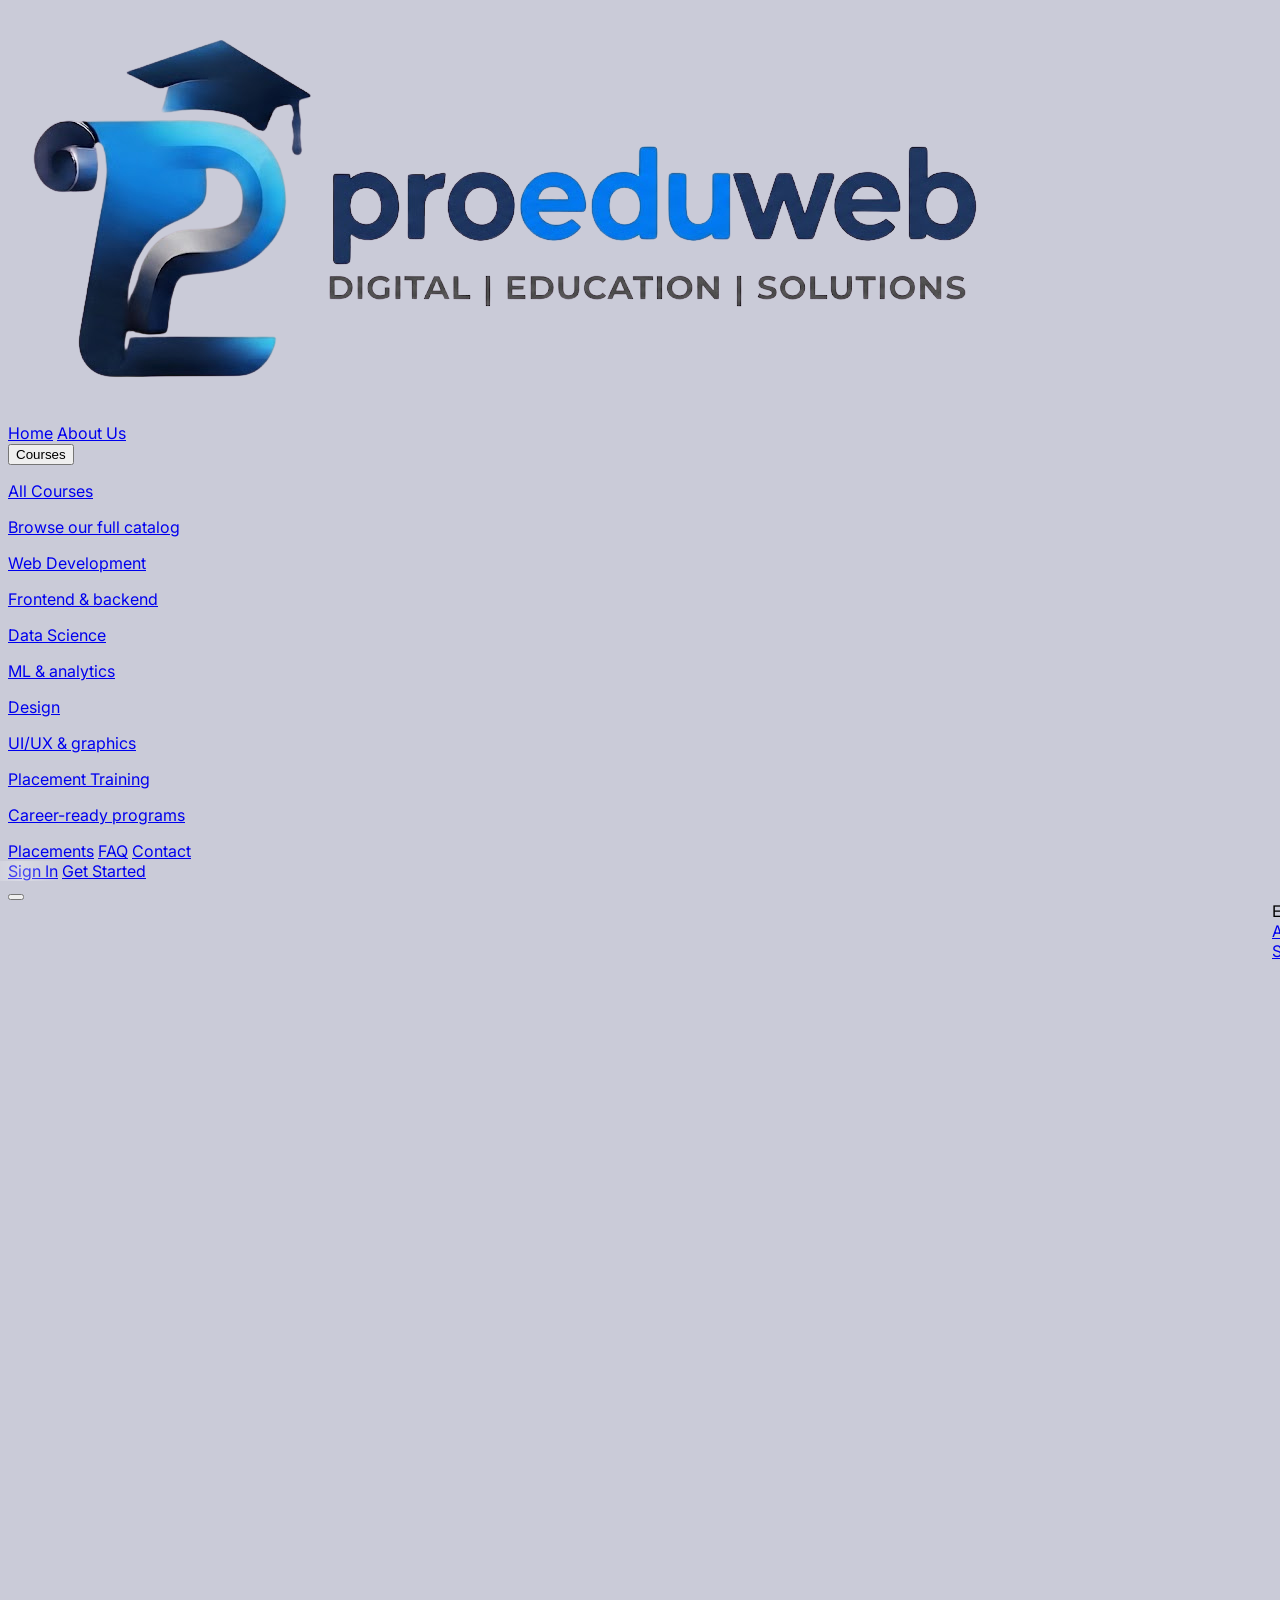
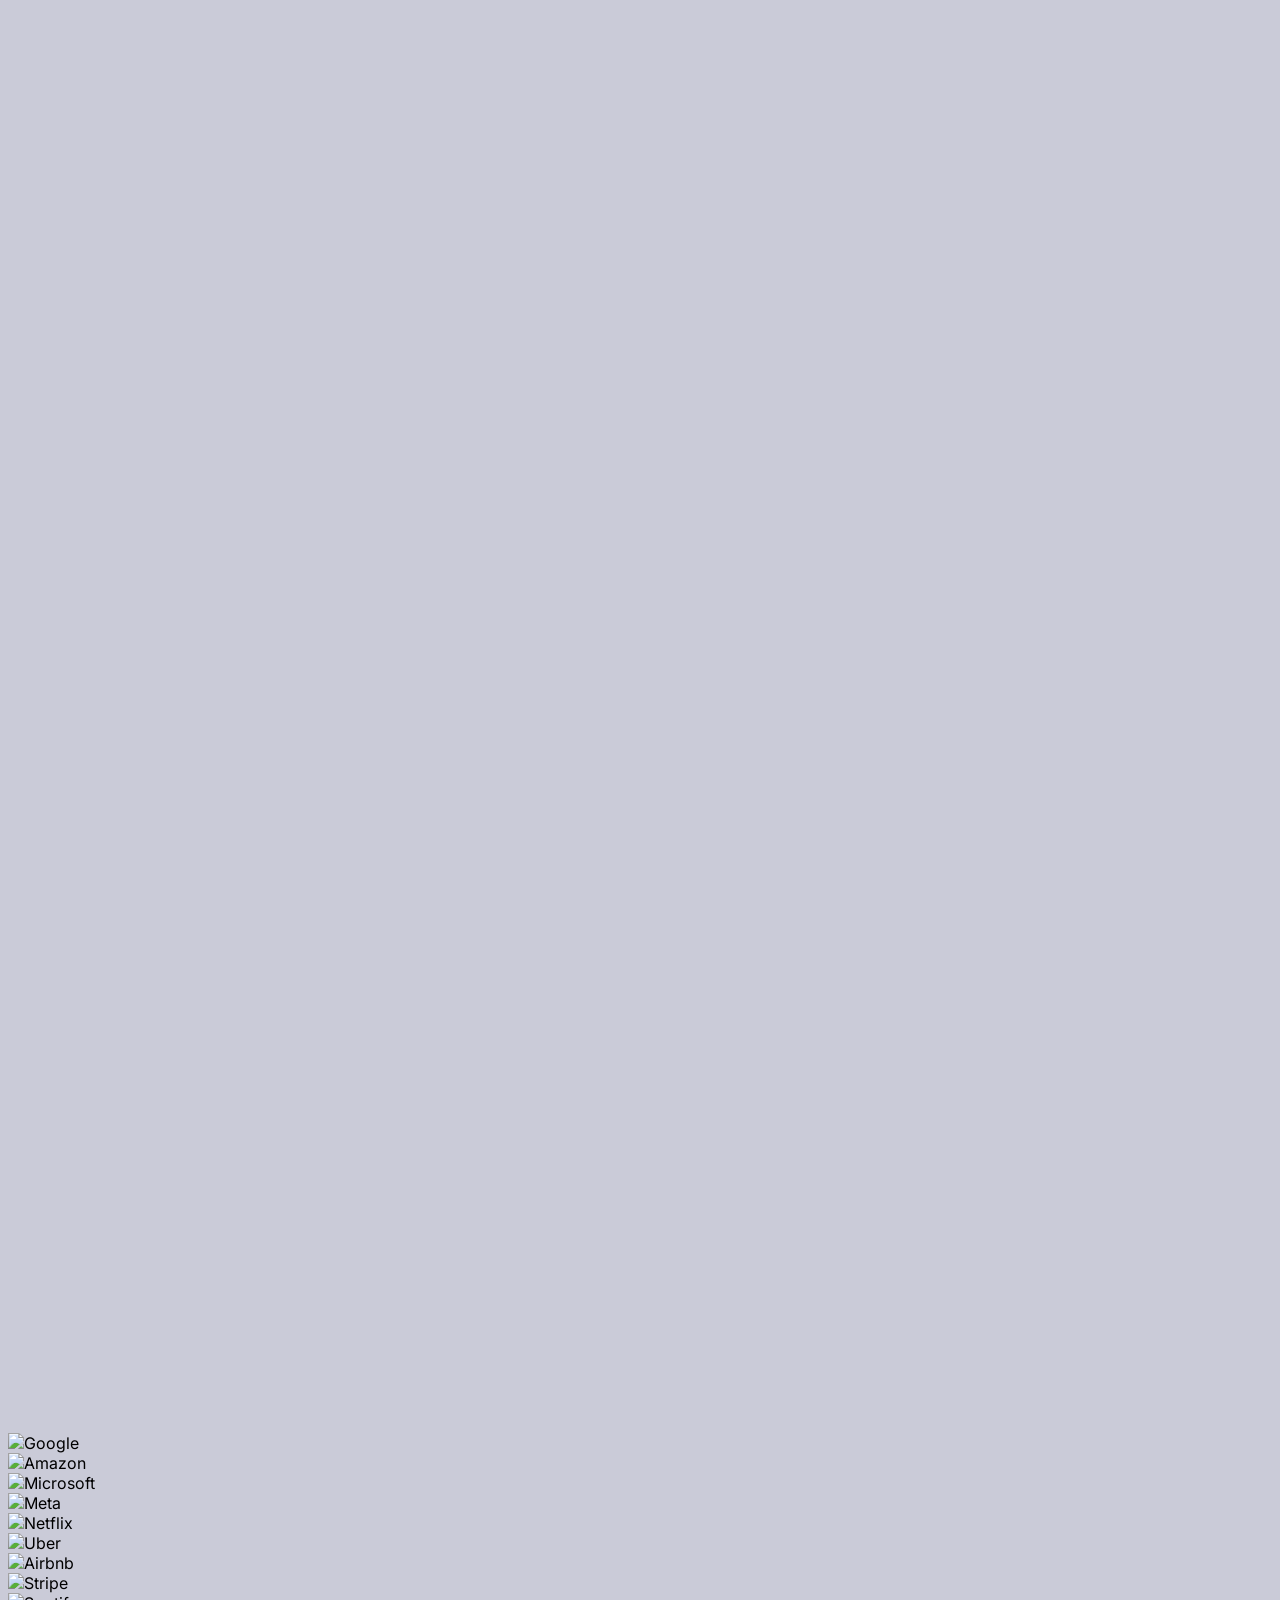
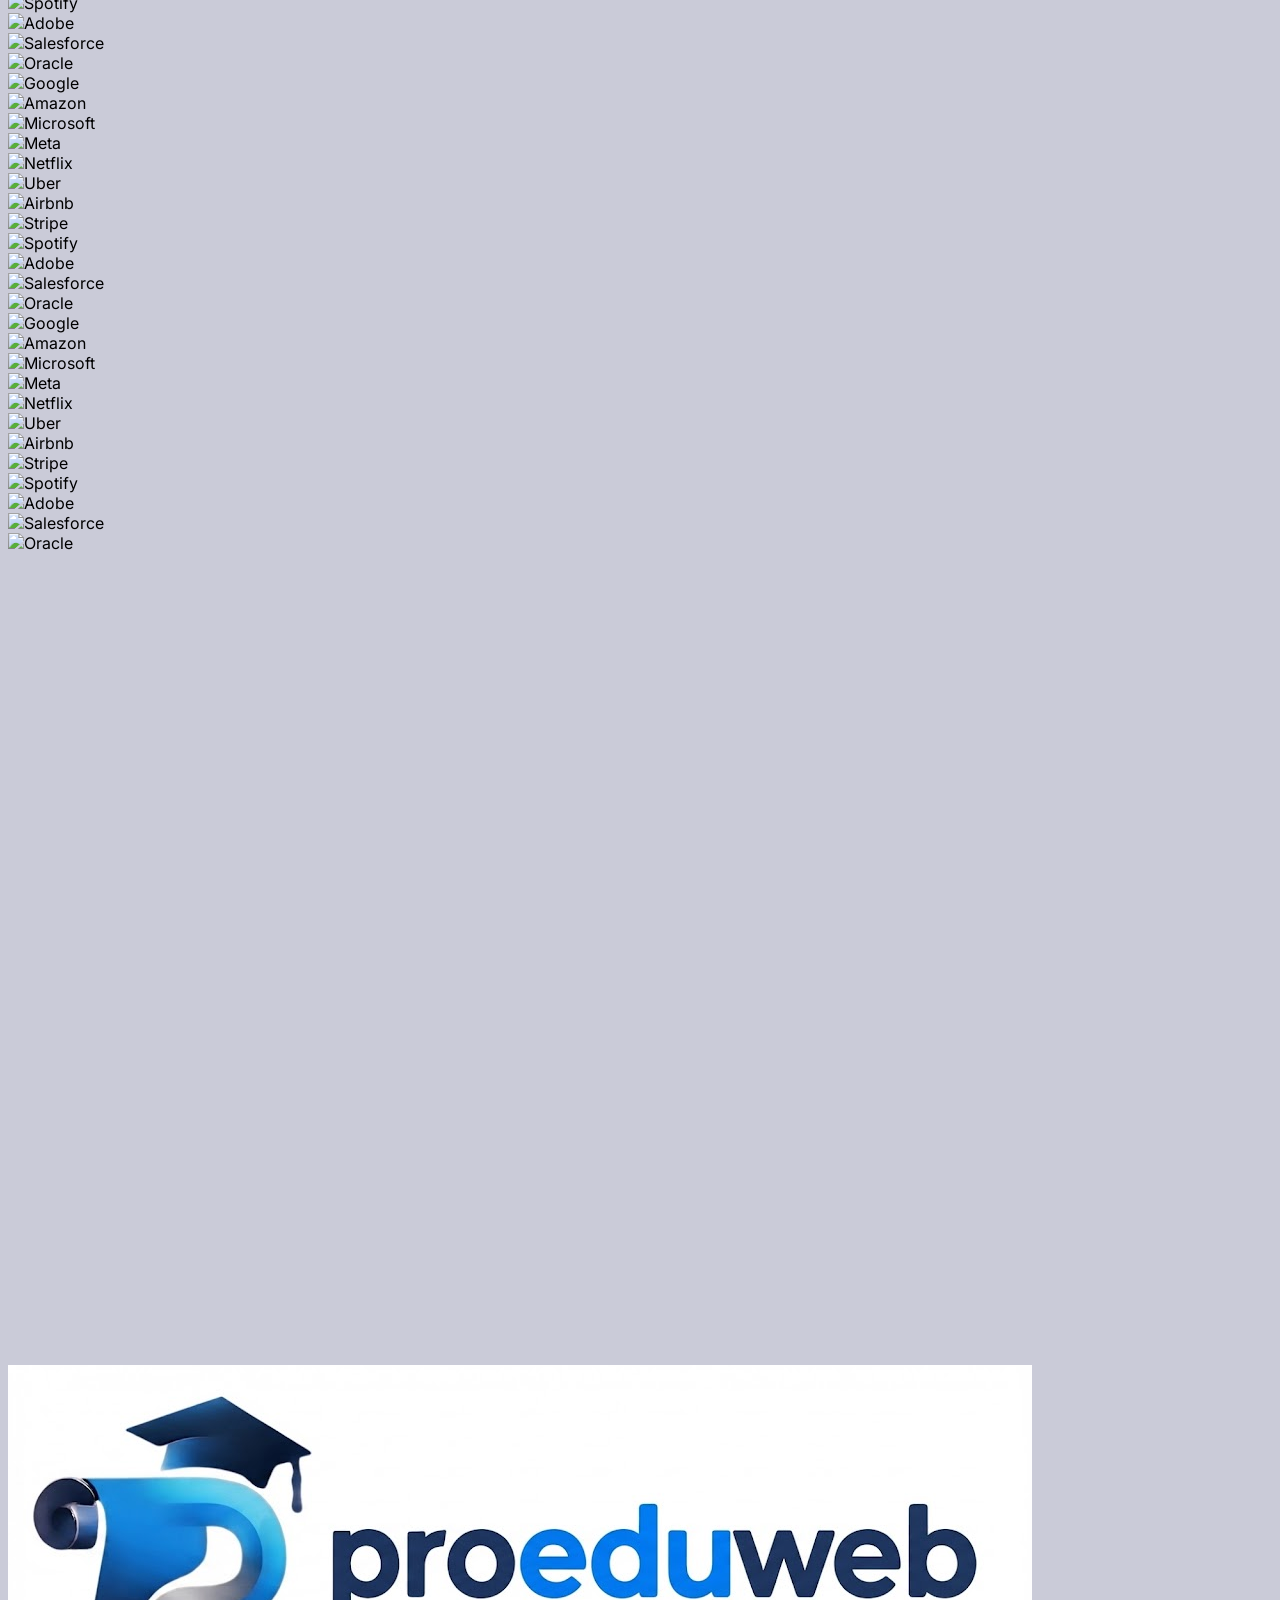
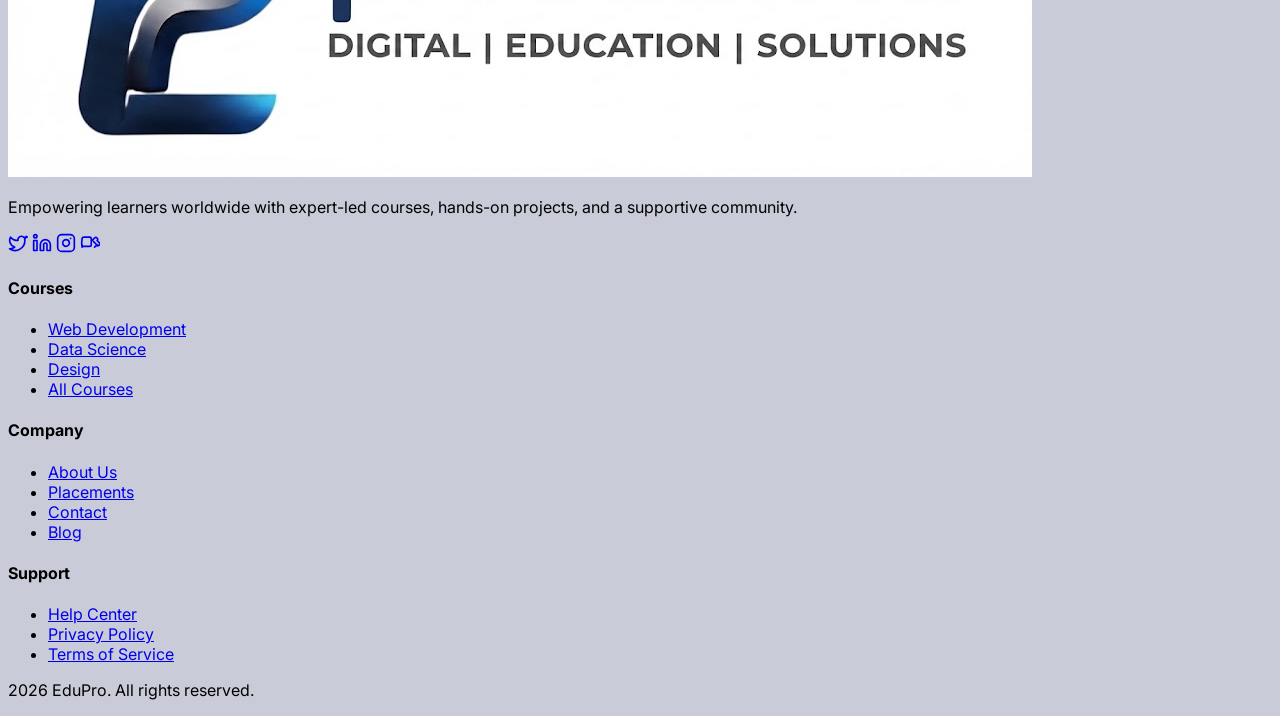
==== commit abf33388: "Updated code" ====
--- a/placement.html
+++ b/placement.html
@@ -9,7 +9,7 @@
   <link rel="preconnect" href="https://fonts.googleapis.com">
   <link rel="preconnect" href="https://fonts.gstatic.com" crossorigin>
   <link href="https://fonts.googleapis.com/css2?family=Inter:wght@300;400;500;600;700;800;900&family=Playfair+Display:wght@600;700;800&display=swap" rel="stylesheet">
-  <link rel="stylesheet" href="style.css">
+  <link rel="stylesheet" href="assets/css/style.css">
   <script>
     tailwind.config = {
       theme: {
@@ -40,9 +40,9 @@
   <!-- Navbar -->
   <nav id="navbar" class="fixed top-0 left-0 right-0 z-50 transition-all duration-300 bg-white/90 backdrop-blur-xl">
     <div class="max-w-7xl mx-auto px-6 lg:px-8">
-      <div class="flex items-center justify-between h-20">
+      <div class="flex items-center justify-between h-16">
         <a href="index.html" class="flex items-center gap-2">
-          <img src="logo.png" alt="EduPro Logo" class="h-12 w-auto">
+          <img src="assets/image/logo.png" alt="EduPro Logo" class="h-14 w-auto">
         </a>
         <div class="hidden md:flex items-center gap-8">
           <a href="index.html" class="text-sm font-medium text-slate-600 hover:text-primary-600 transition">Home</a>
@@ -82,17 +82,17 @@
           <a href="#" class="text-sm font-medium text-slate-600 hover:text-primary-600 transition">Sign In</a>
           <a href="#" class="btn-shine px-5 py-2.5 rounded-full bg-gradient-to-r from-primary-600 to-accent-600 text-white text-sm font-semibold shadow-lg shadow-primary-500/25 hover:shadow-primary-500/40 transition">Get Started</a>
         </div>
-        <button id="mobileMenuBtn" class="md:hidden p-2 rounded-lg hover:bg-slate-100 transition"><i data-lucide="menu" class="w-6 h-6 text-slate-700"></i></button>
+        <button id="mobileMenuBtn" type="button" aria-label="Open navigation menu" aria-controls="mobileMenu" aria-expanded="false" class="md:hidden p-2 rounded-lg hover:bg-slate-100 transition"><i data-lucide="menu" class="w-6 h-6 text-slate-700"></i></button>
       </div>
     </div>
   </nav>
 
   <!-- Mobile Menu -->
-  <div id="mobileMenu" class="mobile-menu fixed inset-0 z-50 bg-white">
+  <div id="mobileMenu" class="mobile-menu fixed inset-0 z-50 bg-white" aria-hidden="true">
     <div class="flex flex-col h-full p-6">
       <div class="flex justify-between items-center mb-8">
         <span class="text-xl font-bold">Edu<span class="gradient-text">Pro</span></span>
-        <button id="closeMobileMenu" class="p-2 rounded-lg hover:bg-slate-100"><i data-lucide="x" class="w-6 h-6"></i></button>
+        <button id="closeMobileMenu" type="button" aria-label="Close navigation menu" class="p-2 rounded-lg hover:bg-slate-100"><i data-lucide="x" class="w-6 h-6"></i></button>
       </div>
       <div class="flex flex-col gap-4">
         <a href="courses.html" class="text-lg font-medium text-slate-700 py-3 border-b border-slate-100 mobile-link">All Courses</a>
@@ -500,7 +500,7 @@
       <div class="grid md:grid-cols-2 lg:grid-cols-5 gap-12 mb-12">
         <div class="lg:col-span-2">
           <a href="index.html" class="flex items-center gap-2 mb-6">
-            <img src="logo.png" alt="EduPro Logo" class="h-12 w-auto">
+            <img src="assets/image/footer-logo.jpg" alt="EduPro Logo" class="h-14 rounded w-auto">
           </a>
           <p class="text-slate-400 mb-6 max-w-sm">Empowering learners worldwide with expert-led courses, hands-on projects, and a supportive community.</p>
           <div class="flex gap-3">
@@ -543,6 +543,6 @@
     </div>
   </footer>
 
-  <script src="script.js"></script>
+  <script src="assets/js/script.js"></script>
 </body>
 </html>
--- a/assets/css/style.css
+++ b/assets/css/style.css
@@ -0,0 +1,225 @@
+body {
+  font-family: 'Inter', sans-serif;
+  background-color: #cacbd8;
+}
+
+.font-display {
+  font-family: 'Playfair Display', serif;
+}
+
+.nav-scrolled {
+  background: rgba(255,255,255,0.9) !important;
+  backdrop-filter: blur(20px) !important;
+  -webkit-backdrop-filter: blur(20px) !important;
+  box-shadow: 0 4px 30px rgba(0,0,0,0.05) !important;
+}
+
+.reveal {
+  opacity: 0;
+  transform: translateY(30px);
+  transition: opacity 0.7s ease, transform 0.7s ease;
+
+}
+
+.reveal.visible {
+  opacity: 1;
+  transform: translateY(0);
+}
+
+.gradient-text {
+  background: linear-gradient(135deg, #2563eb, #c026d3);
+  -webkit-background-clip: text;
+  -webkit-text-fill-color: transparent;
+  background-clip: text;
+}
+
+.btn-shine {
+  position: relative;
+  overflow: hidden;
+}
+
+.btn-shine::after {
+  content: '';
+  position: absolute;
+  top: 0;
+  left: -100%;
+  width: 100%;
+  height: 100%;
+  background: linear-gradient(90deg, transparent, rgba(255,255,255,0.3), transparent);
+  transition: left 0.5s ease;
+}
+
+.btn-shine:hover::after {
+  left: 100%;
+}
+
+.hover-lift {
+  transition: transform 0.3s ease, box-shadow 0.3s ease;
+}
+
+.hover-lift:hover {
+  transform: translateY(-6px);
+  box-shadow: 0 20px 40px rgba(0,0,0,0.1);
+}
+
+.mobile-menu {
+  transform: translateX(100%);
+  transition: transform 0.3s ease;
+}
+
+.mobile-menu.open {
+  transform: translateX(0);
+}
+
+.course-card .course-img {
+  transition: transform 0.5s ease;
+}
+
+.course-card:hover .course-img {
+  transform: scale(1.08);
+}
+
+::-webkit-scrollbar {
+  width: 8px;
+}
+
+::-webkit-scrollbar-track {
+  background: #f1f5f9;
+}
+
+::-webkit-scrollbar-thumb {
+  background: linear-gradient(180deg, #3b82f6, #c026d3);
+  border-radius: 4px;
+}
+
+/* Blob animations */
+.blob {
+  position: absolute;
+  border-radius: 50%;
+  filter: blur(60px);
+  opacity: 0.5;
+  animation: float 6s ease-in-out infinite;
+}
+
+.blob-1 {
+  width: 400px;
+  height: 400px;
+  background: linear-gradient(135deg, #3b82f6, #60a5fa);
+  top: -100px;
+  right: -100px;
+  animation-delay: 0s;
+}
+
+.blob-2 {
+  width: 300px;
+  height: 300px;
+  background: linear-gradient(135deg, #d946ef, #f0abfc);
+  bottom: -50px;
+  left: -50px;
+  animation-delay: 2s;
+}
+
+.blob-3 {
+  width: 250px;
+  height: 250px;
+  background: linear-gradient(135deg, #10b981, #34d399);
+  top: 50%;
+  left: 30%;
+  animation-delay: 4s;
+  opacity: 0.3;
+}
+
+@keyframes float {
+  0%, 100% { transform: translateY(0px); }
+  50% { transform: translateY(-20px); }
+}
+
+/* Glass effect */
+.glass {
+  background: rgba(255,255,255,0.7);
+  backdrop-filter: blur(20px);
+  -webkit-backdrop-filter: blur(20px);
+  border: 1px solid rgba(255,255,255,0.3);
+}
+
+/* Quote icon */
+.quote-icon {
+  font-size: 4rem;
+  line-height: 1;
+  position: absolute;
+  top: -10px;
+  left: 20px;
+}
+
+/* Line clamp */
+.line-clamp-2 {
+  display: -webkit-box;
+  -webkit-box-orient: vertical;
+  overflow: hidden;
+}
+
+/* Heart button */
+.heart-btn {
+  transition: transform 0.2s ease;
+}
+
+.heart-btn:hover {
+  transform: scale(1.1);
+}
+
+.heart-btn.active i {
+  color: #ef4444;
+  fill: #ef4444;
+}
+
+/* Partner logo */
+.partner-logo {
+  transition: transform 0.3s ease, box-shadow 0.3s ease;
+}
+
+.partner-logo:hover {
+  transform: translateY(-4px);
+  box-shadow: 0 10px 30px rgba(0,0,0,0.08);
+}
+
+/* Category filter */
+.category-filter.active {
+  background: linear-gradient(135deg, #2563eb, #c026d3);
+  color: white;
+  border-color: transparent;
+}
+
+/* Contact card */
+.contact-card {
+  transition: transform 0.3s ease, box-shadow 0.3s ease;
+}
+
+.contact-card:hover {
+  transform: translateY(-6px);
+  box-shadow: 0 20px 40px rgba(0,0,0,0.1);
+}
+
+/* Timeline line */
+.timeline-line {
+  position: absolute;
+  left: 24px;
+  top: 0;
+  bottom: 0;
+  width: 2px;
+  background: linear-gradient(180deg, #2563eb, #c026d3);
+}
+
+/* Marquee animation */
+@keyframes marquee {
+  0% {
+    transform: translateX(0);
+  }
+  100% {
+    transform: translateX(-50%);
+  }
+}
+
+.animate-marquee {
+  animation: marquee 30s linear infinite;
+  width: max-content;
+}
